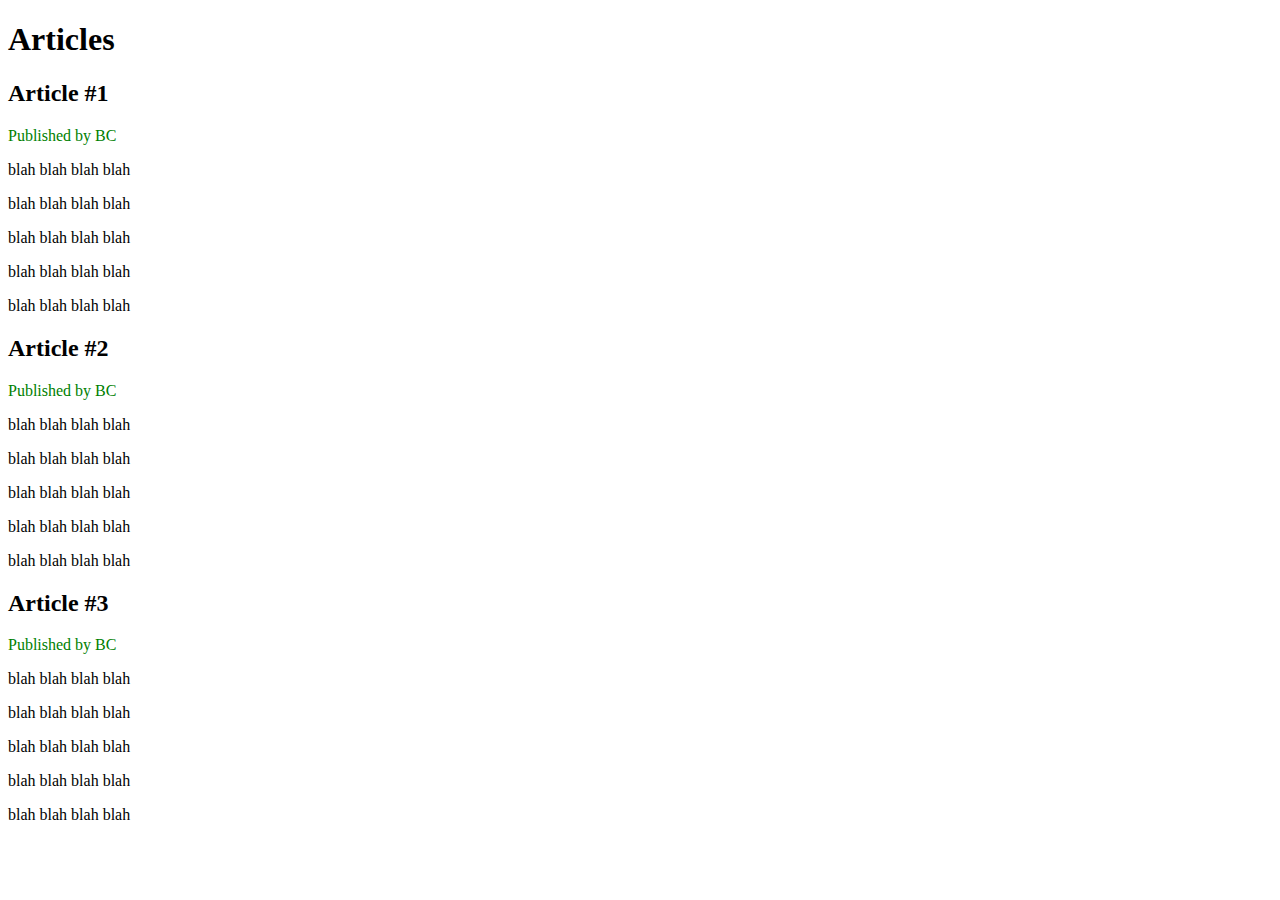
==== articles.html @ 9dd2dbd6 "Adjacent selector" ====
<!DOCTYPE html>
<html>

    <head>
            <title>CSS For Beginners</title>
            <link rel="stylesheet" type="text/css" href="css/syntax.css">
    </head>

    <body>

        <div id="header">   
            <h1>Articles</h1>
         </div>

         <div id="all-articles">

            <h2>Article #1</h2>
            <p>Published by BC</p>
            <p>blah blah blah blah</p>
            <p>blah blah blah blah</p>
            <p>blah blah blah blah</p>
            <p>blah blah blah blah</p>
            <p>blah blah blah blah</p>

            <h2>Article #2</h2>
            <p>Published by BC</p>
            <p>blah blah blah blah</p>
            <p>blah blah blah blah</p>
            <p>blah blah blah blah</p>
            <p>blah blah blah blah</p>
            <p>blah blah blah blah</p>

            <h2>Article #3</h2>
            <p>Published by BC</p>
            <p>blah blah blah blah</p>
            <p>blah blah blah blah</p>
            <p>blah blah blah blah</p>
            <p>blah blah blah blah</p>
            <p>blah blah blah blah</p>
         </div>

         
    </body>

</html>
---- css/syntax.css ----
#all-articles h2 + p{
    color: green;
}
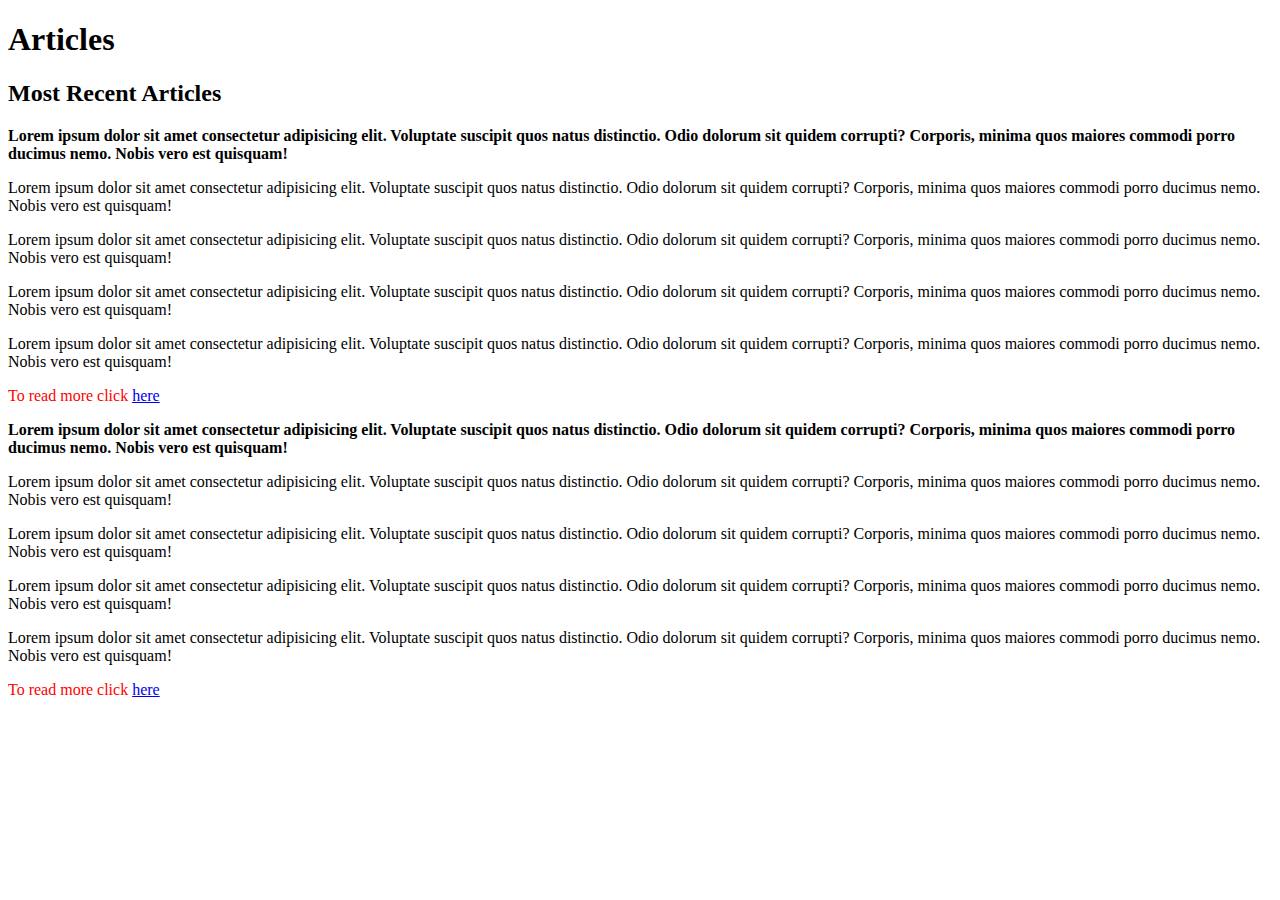
==== commit fb9e9783: "First and last child selector edited to syntax.css" ====
--- a/articles.html
+++ b/articles.html
@@ -1,45 +1,61 @@
 <!DOCTYPE html>
 <html>
 
-    <head>
-            <title>CSS For Beginners</title>
-            <link rel="stylesheet" type="text/css" href="css/syntax.css">
-    </head>
+<head>
+    <title>CSS For Beginners</title>
+    <link rel="stylesheet" type="text/css" href="css/syntax.css">
+</head>
 
-    <body>
+<body>
 
-        <div id="header">   
-            <h1>Articles</h1>
-         </div>
+    <div id="header">
+        <h1>Articles</h1>
+    </div>
 
-         <div id="all-articles">
+    <div id="all-articles">
 
-            <h2>Article #1</h2>
-            <p>Published by BC</p>
-            <p>blah blah blah blah</p>
-            <p>blah blah blah blah</p>
-            <p>blah blah blah blah</p>
-            <p>blah blah blah blah</p>
-            <p>blah blah blah blah</p>
+        <h2>Most Recent Articles</h2>
 
-            <h2>Article #2</h2>
-            <p>Published by BC</p>
-            <p>blah blah blah blah</p>
-            <p>blah blah blah blah</p>
-            <p>blah blah blah blah</p>
-            <p>blah blah blah blah</p>
-            <p>blah blah blah blah</p>
+        <article>
+            <p>Lorem ipsum dolor sit amet consectetur adipisicing elit. Voluptate suscipit quos natus distinctio. Odio
+                dolorum sit quidem corrupti? Corporis, minima quos maiores commodi porro ducimus nemo. Nobis vero est
+                quisquam!</p>
+                <p>Lorem ipsum dolor sit amet consectetur adipisicing elit. Voluptate suscipit quos natus distinctio. Odio
+                    dolorum sit quidem corrupti? Corporis, minima quos maiores commodi porro ducimus nemo. Nobis vero est
+                    quisquam!</p>
+                <p>Lorem ipsum dolor sit amet consectetur adipisicing elit. Voluptate suscipit quos natus distinctio. Odio
+                dolorum sit quidem corrupti? Corporis, minima quos maiores commodi porro ducimus nemo. Nobis vero est
+                quisquam!</p>   
+                <p>Lorem ipsum dolor sit amet consectetur adipisicing elit. Voluptate suscipit quos natus distinctio. Odio
+                    dolorum sit quidem corrupti? Corporis, minima quos maiores commodi porro ducimus nemo. Nobis vero est
+                    quisquam!</p>
+                <p>Lorem ipsum dolor sit amet consectetur adipisicing elit. Voluptate suscipit quos natus distinctio. Odio
+                dolorum sit quidem corrupti? Corporis, minima quos maiores commodi porro ducimus nemo. Nobis vero est
+                quisquam!</p>  
+                <p>To read more click <a href="#">here</a></p>
+        </article>
 
-            <h2>Article #3</h2>
-            <p>Published by BC</p>
-            <p>blah blah blah blah</p>
-            <p>blah blah blah blah</p>
-            <p>blah blah blah blah</p>
-            <p>blah blah blah blah</p>
-            <p>blah blah blah blah</p>
-         </div>
+        <article>
+            <p>Lorem ipsum dolor sit amet consectetur adipisicing elit. Voluptate suscipit quos natus distinctio. Odio
+                dolorum sit quidem corrupti? Corporis, minima quos maiores commodi porro ducimus nemo. Nobis vero est
+                quisquam!</p>
+                <p>Lorem ipsum dolor sit amet consectetur adipisicing elit. Voluptate suscipit quos natus distinctio. Odio
+                    dolorum sit quidem corrupti? Corporis, minima quos maiores commodi porro ducimus nemo. Nobis vero est
+                    quisquam!</p>
+                <p>Lorem ipsum dolor sit amet consectetur adipisicing elit. Voluptate suscipit quos natus distinctio. Odio
+                dolorum sit quidem corrupti? Corporis, minima quos maiores commodi porro ducimus nemo. Nobis vero est
+                quisquam!</p>   
+                <p>Lorem ipsum dolor sit amet consectetur adipisicing elit. Voluptate suscipit quos natus distinctio. Odio
+                    dolorum sit quidem corrupti? Corporis, minima quos maiores commodi porro ducimus nemo. Nobis vero est
+                    quisquam!</p>
+                <p>Lorem ipsum dolor sit amet consectetur adipisicing elit. Voluptate suscipit quos natus distinctio. Odio
+                dolorum sit quidem corrupti? Corporis, minima quos maiores commodi porro ducimus nemo. Nobis vero est
+                quisquam!</p>  
+                <p>To read more click <a href="#">here</a></p>
+        </article>
+    </div>
 
-         
-    </body>
+
+</body>
 
 </html>--- a/css/syntax.css
+++ b/css/syntax.css
@@ -1,3 +1,7 @@
-#all-articles h2 + p{
-    color: green;
+article p:first-child{
+    font-weight: bold;
+}
+
+article p:last-child{
+    color: red;
 }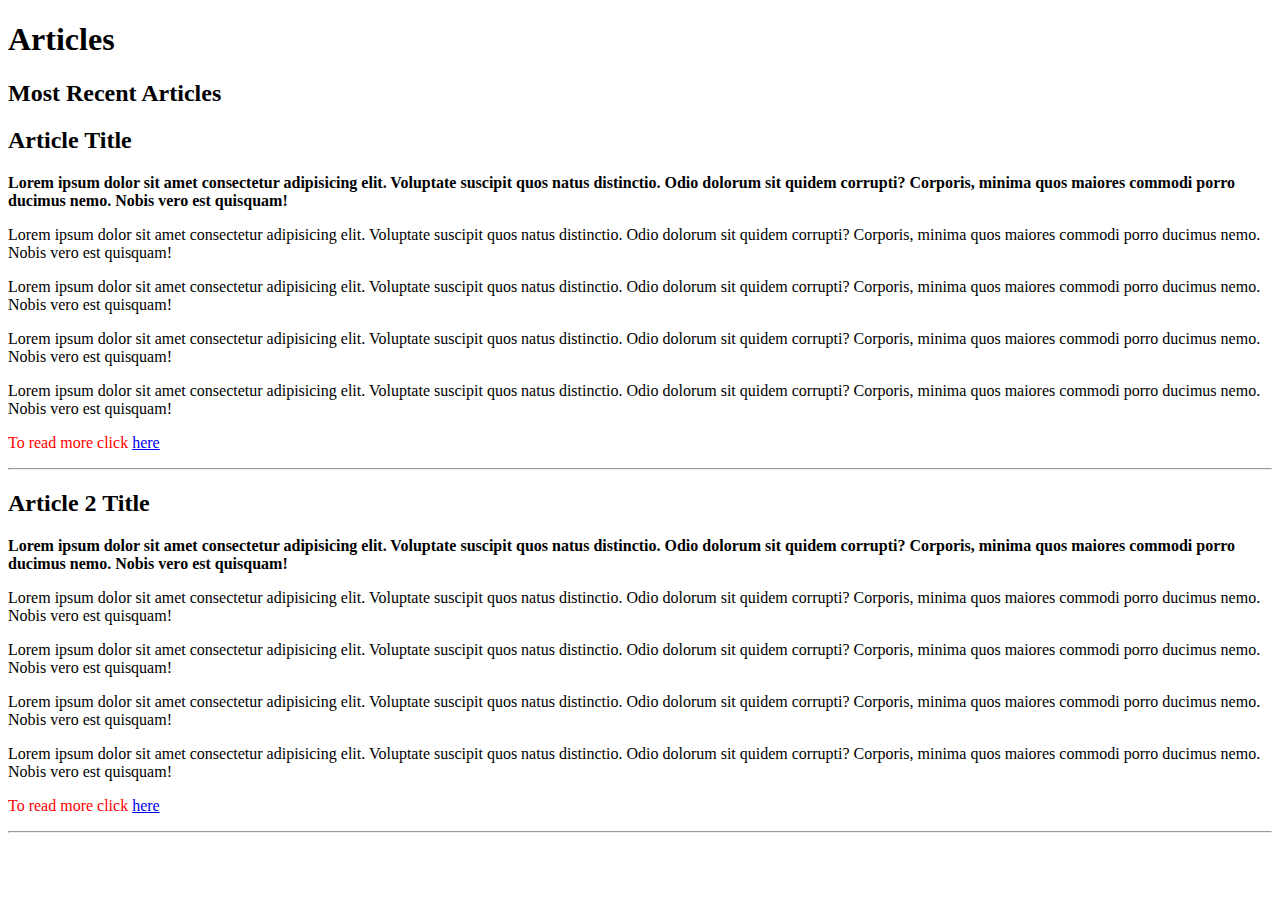
==== commit 40540014: "First and last of type edited in syntax.css" ====
--- a/articles.html
+++ b/articles.html
@@ -17,6 +17,7 @@
         <h2>Most Recent Articles</h2>
 
         <article>
+            <h2>Article Title</h2>
             <p>Lorem ipsum dolor sit amet consectetur adipisicing elit. Voluptate suscipit quos natus distinctio. Odio
                 dolorum sit quidem corrupti? Corporis, minima quos maiores commodi porro ducimus nemo. Nobis vero est
                 quisquam!</p>
@@ -33,9 +34,11 @@
                 dolorum sit quidem corrupti? Corporis, minima quos maiores commodi porro ducimus nemo. Nobis vero est
                 quisquam!</p>  
                 <p>To read more click <a href="#">here</a></p>
+                <hr>
         </article>
 
         <article>
+            <h2>Article 2 Title</h2>
             <p>Lorem ipsum dolor sit amet consectetur adipisicing elit. Voluptate suscipit quos natus distinctio. Odio
                 dolorum sit quidem corrupti? Corporis, minima quos maiores commodi porro ducimus nemo. Nobis vero est
                 quisquam!</p>
@@ -52,6 +55,7 @@
                 dolorum sit quidem corrupti? Corporis, minima quos maiores commodi porro ducimus nemo. Nobis vero est
                 quisquam!</p>  
                 <p>To read more click <a href="#">here</a></p>
+                <hr>
         </article>
     </div>
 
--- a/css/syntax.css
+++ b/css/syntax.css
@@ -1,7 +1,7 @@
-article p:first-child{
+article p:first-of-type{
     font-weight: bold;
 }
 
-article p:last-child{
+article p:last-of-type{
     color: red;
 }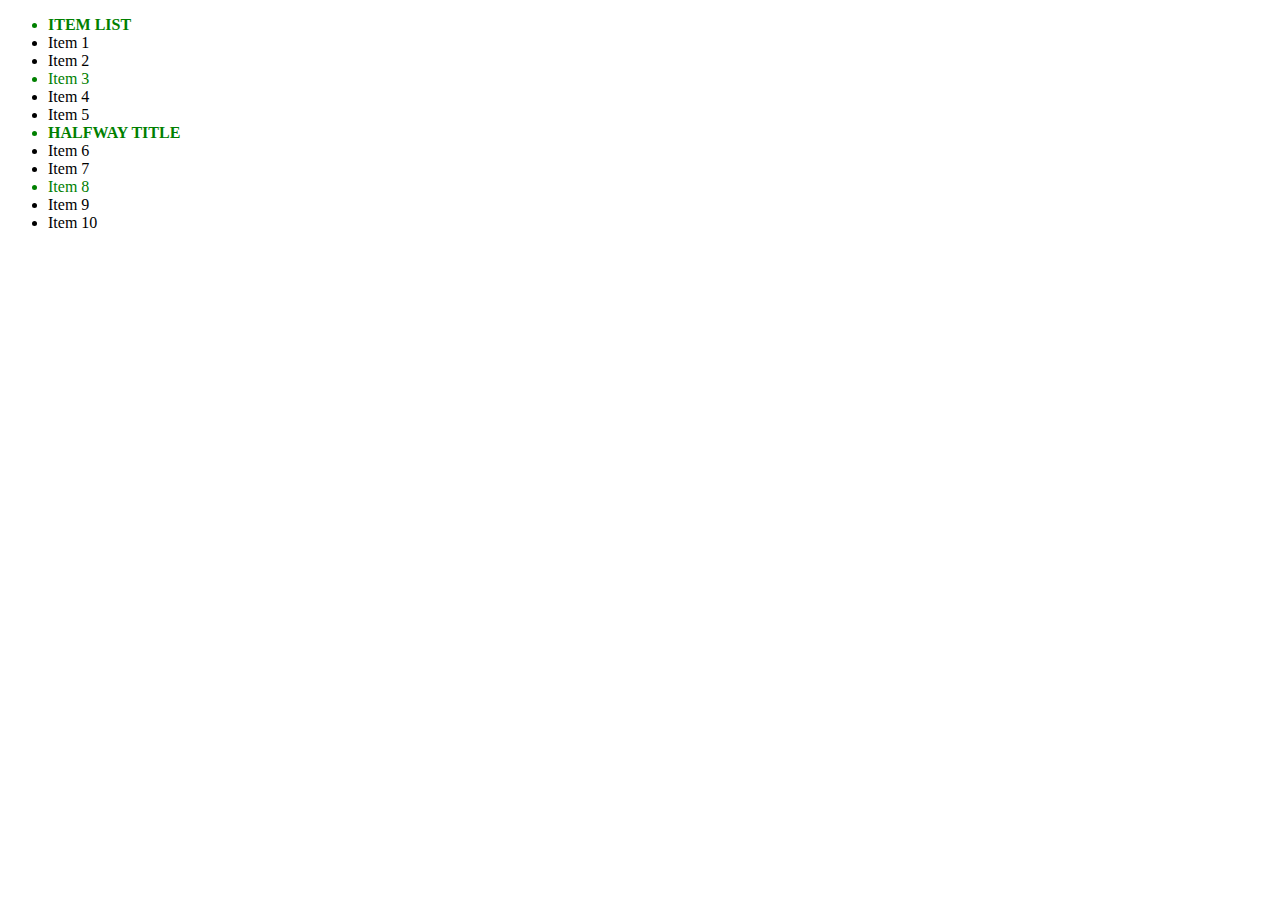
==== commit 4dc3d070: "modified syntax.css with nth of type selectors" ====
--- a/articles.html
+++ b/articles.html
@@ -1,65 +1,28 @@
 <!DOCTYPE html>
 <html>
 
-<head>
-    <title>CSS For Beginners</title>
-    <link rel="stylesheet" type="text/css" href="css/syntax.css">
-</head>
+    <head>
+        <title>CSS for Beginners</title>
+        <link rel="stylesheet" type="text/css" href="css/syntax.css">
+    </head>
 
-<body>
+    <body>
 
-    <div id="header">
-        <h1>Articles</h1>
-    </div>
-
-    <div id="all-articles">
-
-        <h2>Most Recent Articles</h2>
-
-        <article>
-            <h2>Article Title</h2>
-            <p>Lorem ipsum dolor sit amet consectetur adipisicing elit. Voluptate suscipit quos natus distinctio. Odio
-                dolorum sit quidem corrupti? Corporis, minima quos maiores commodi porro ducimus nemo. Nobis vero est
-                quisquam!</p>
-                <p>Lorem ipsum dolor sit amet consectetur adipisicing elit. Voluptate suscipit quos natus distinctio. Odio
-                    dolorum sit quidem corrupti? Corporis, minima quos maiores commodi porro ducimus nemo. Nobis vero est
-                    quisquam!</p>
-                <p>Lorem ipsum dolor sit amet consectetur adipisicing elit. Voluptate suscipit quos natus distinctio. Odio
-                dolorum sit quidem corrupti? Corporis, minima quos maiores commodi porro ducimus nemo. Nobis vero est
-                quisquam!</p>   
-                <p>Lorem ipsum dolor sit amet consectetur adipisicing elit. Voluptate suscipit quos natus distinctio. Odio
-                    dolorum sit quidem corrupti? Corporis, minima quos maiores commodi porro ducimus nemo. Nobis vero est
-                    quisquam!</p>
-                <p>Lorem ipsum dolor sit amet consectetur adipisicing elit. Voluptate suscipit quos natus distinctio. Odio
-                dolorum sit quidem corrupti? Corporis, minima quos maiores commodi porro ducimus nemo. Nobis vero est
-                quisquam!</p>  
-                <p>To read more click <a href="#">here</a></p>
-                <hr>
-        </article>
-
-        <article>
-            <h2>Article 2 Title</h2>
-            <p>Lorem ipsum dolor sit amet consectetur adipisicing elit. Voluptate suscipit quos natus distinctio. Odio
-                dolorum sit quidem corrupti? Corporis, minima quos maiores commodi porro ducimus nemo. Nobis vero est
-                quisquam!</p>
-                <p>Lorem ipsum dolor sit amet consectetur adipisicing elit. Voluptate suscipit quos natus distinctio. Odio
-                    dolorum sit quidem corrupti? Corporis, minima quos maiores commodi porro ducimus nemo. Nobis vero est
-                    quisquam!</p>
-                <p>Lorem ipsum dolor sit amet consectetur adipisicing elit. Voluptate suscipit quos natus distinctio. Odio
-                dolorum sit quidem corrupti? Corporis, minima quos maiores commodi porro ducimus nemo. Nobis vero est
-                quisquam!</p>   
-                <p>Lorem ipsum dolor sit amet consectetur adipisicing elit. Voluptate suscipit quos natus distinctio. Odio
-                    dolorum sit quidem corrupti? Corporis, minima quos maiores commodi porro ducimus nemo. Nobis vero est
-                    quisquam!</p>
-                <p>Lorem ipsum dolor sit amet consectetur adipisicing elit. Voluptate suscipit quos natus distinctio. Odio
-                dolorum sit quidem corrupti? Corporis, minima quos maiores commodi porro ducimus nemo. Nobis vero est
-                quisquam!</p>  
-                <p>To read more click <a href="#">here</a></p>
-                <hr>
-        </article>
-    </div>
-
-
-</body>
+       <ul>
+           <li>ITEM LIST</li>
+           <li>Item 1</li>
+           <li>Item 2</li>
+           <li>Item 3</li>
+           <li>Item 4</li>
+           <li>Item 5</li>
+           <li>HALFWAY TITLE</li>
+           <li>Item 6</li>
+           <li>Item 7</li>
+           <li>Item 8</li>
+           <li>Item 9</li>
+           <li>Item 10</li>
+       </ul>
+        
+    </body>
 
 </html>--- a/css/syntax.css
+++ b/css/syntax.css
@@ -1,7 +1,8 @@
-article p:first-of-type{
+li:nth-child(1), li:nth-child(7){
     font-weight: bold;
 }
 
-article p:last-of-type{
-    color: red;
-}+li:nth-child(3n + 1) {
+    color: green;
+}
+
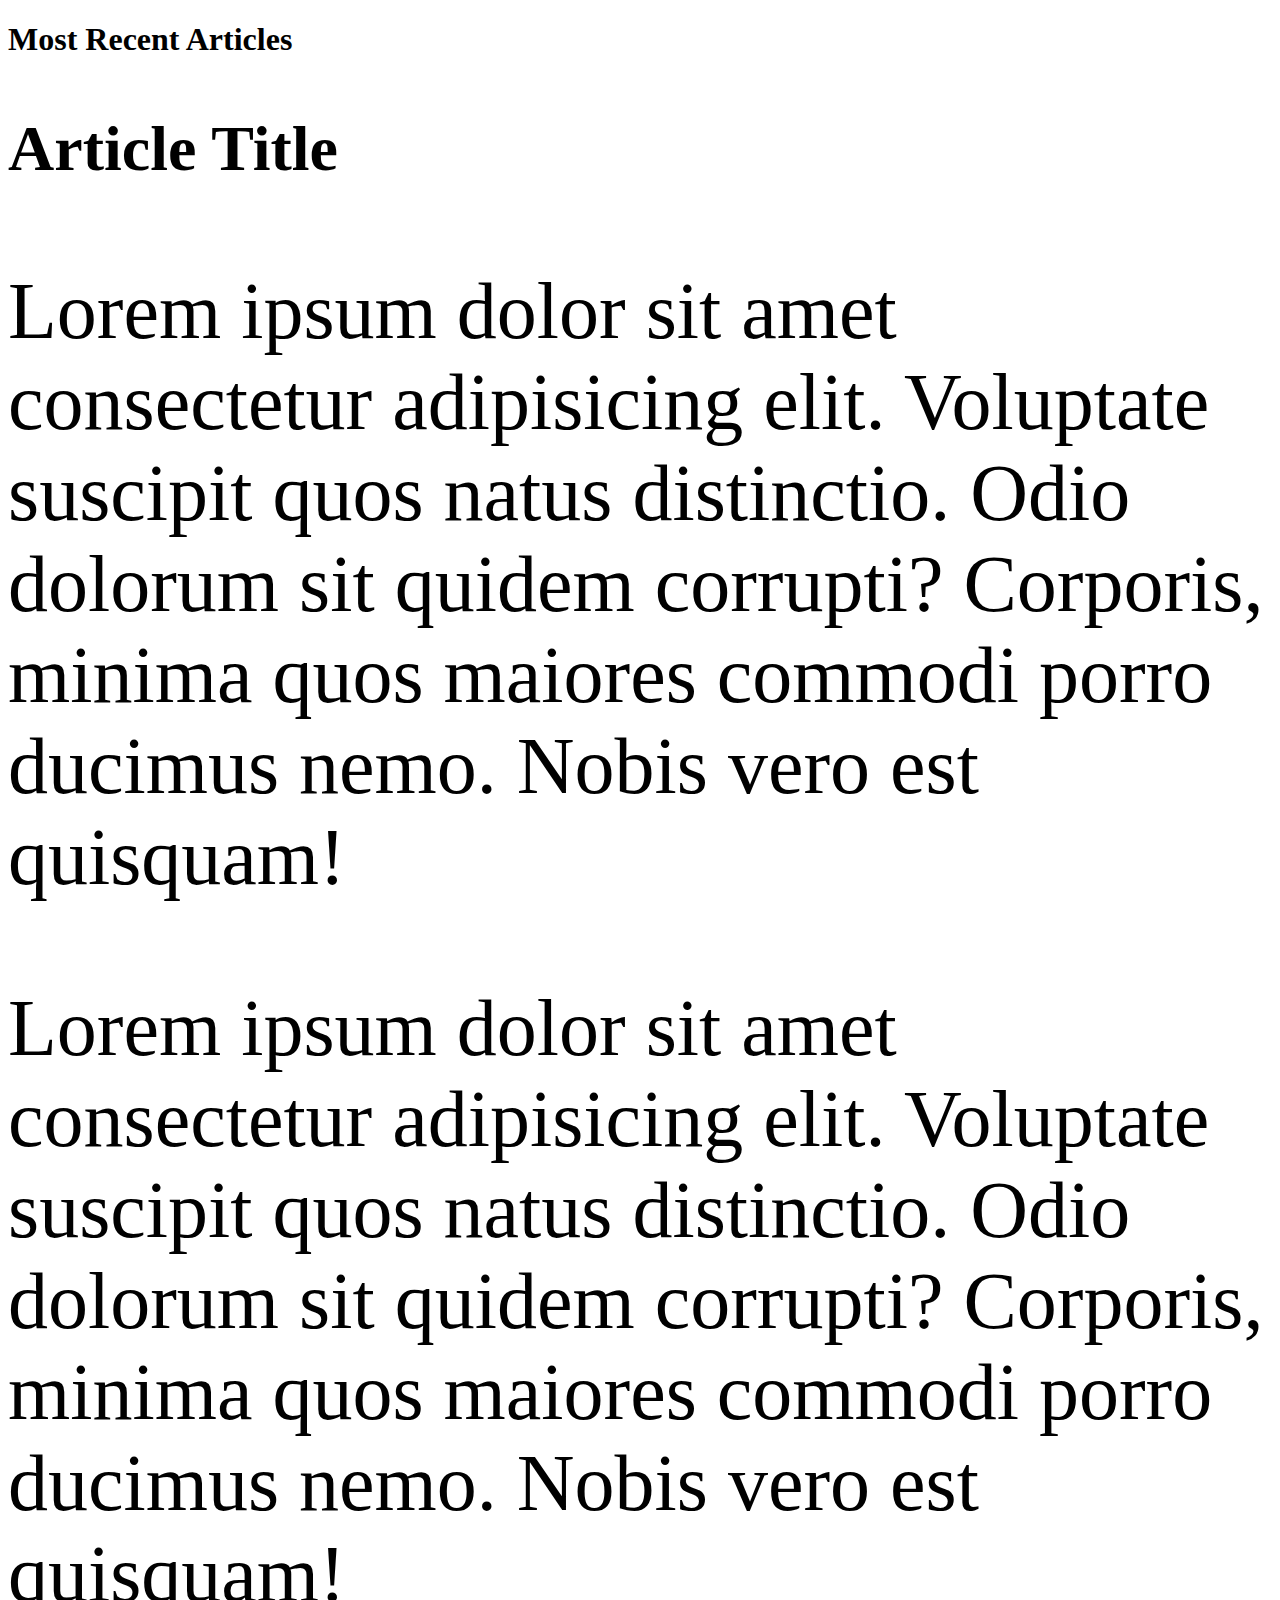
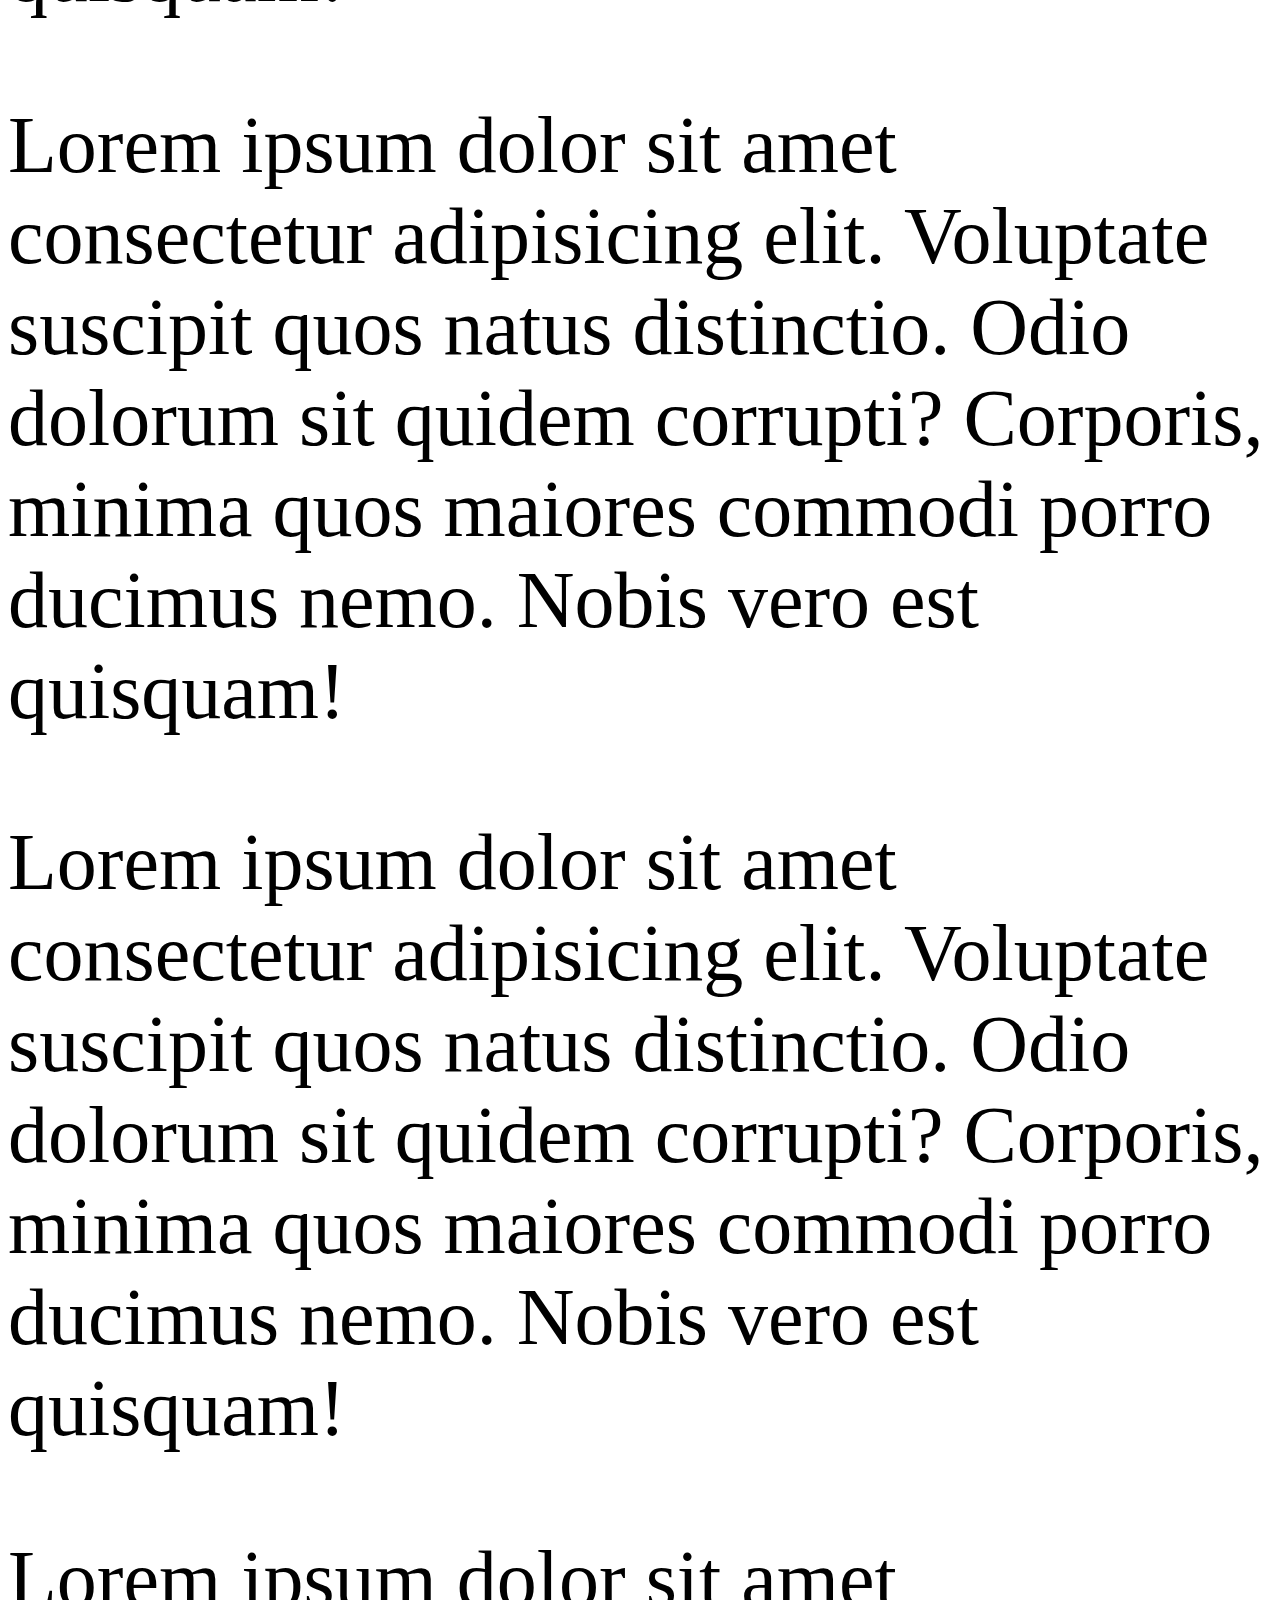
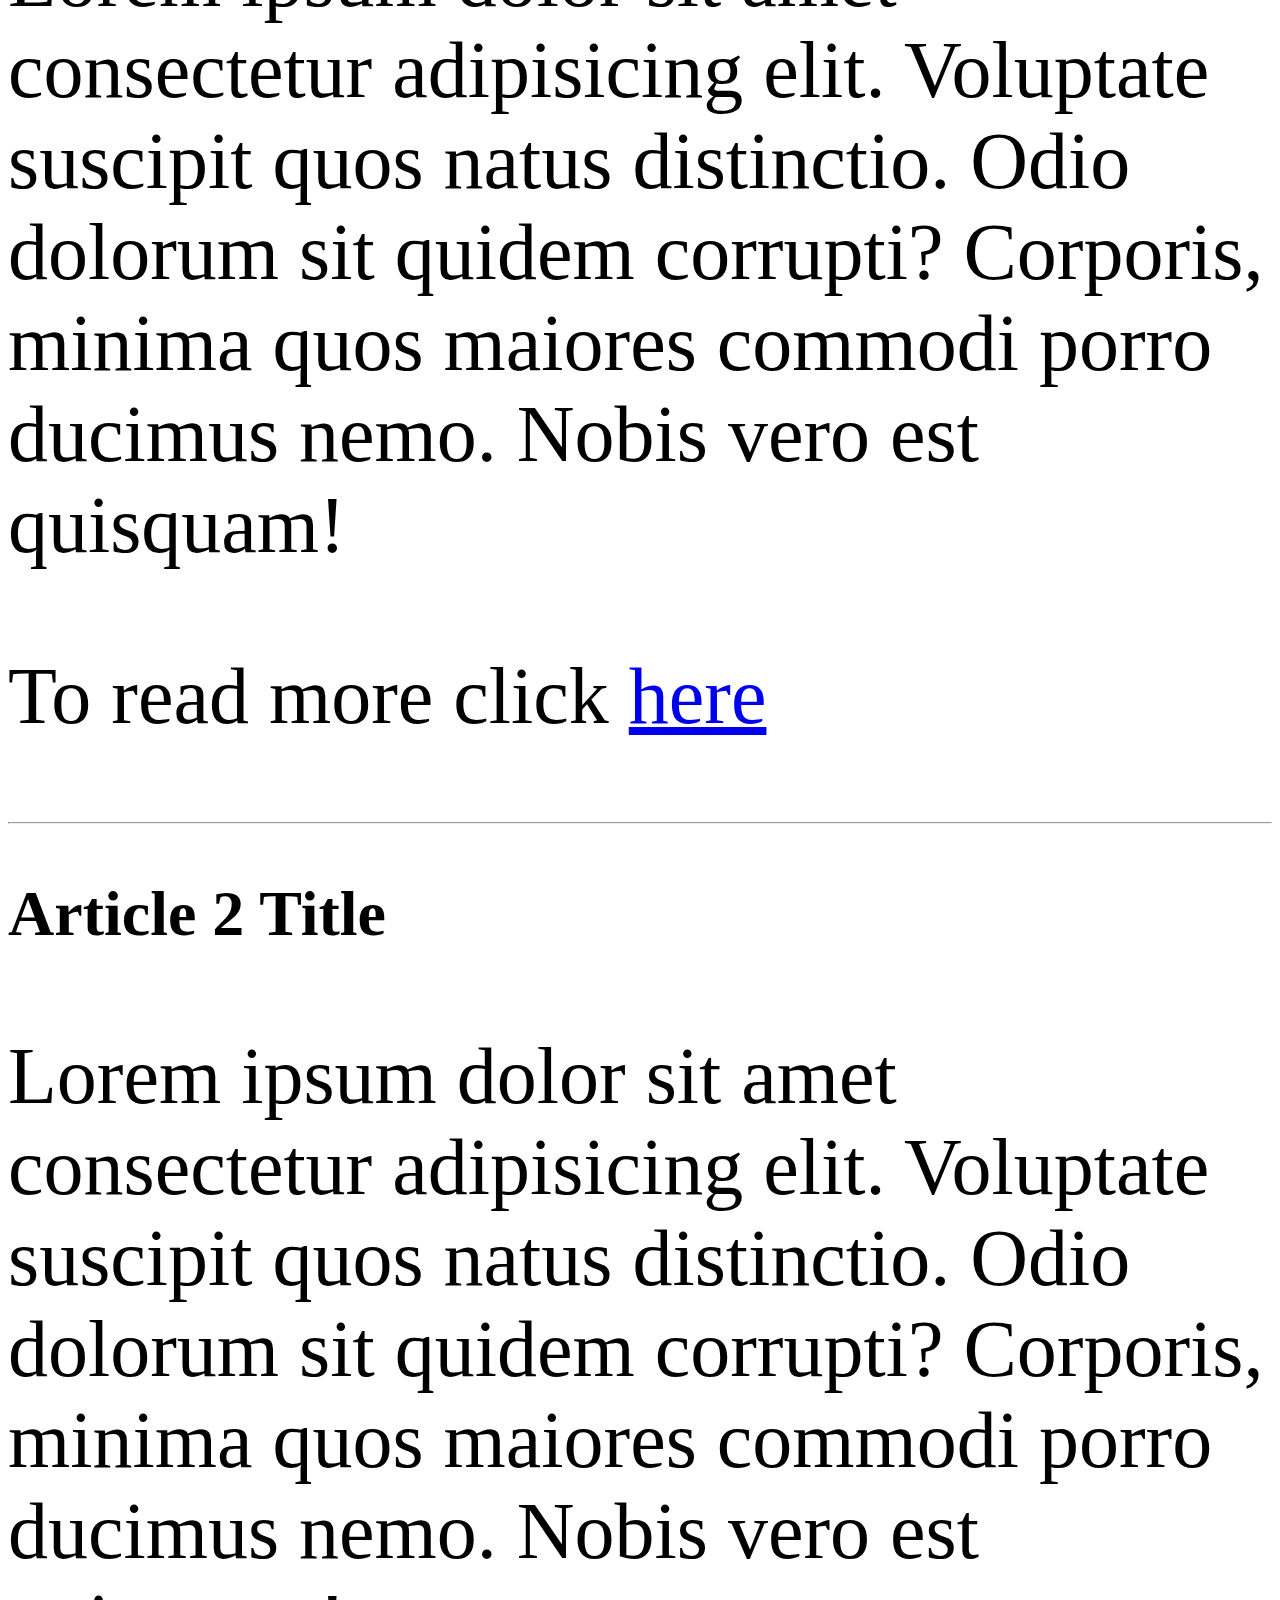
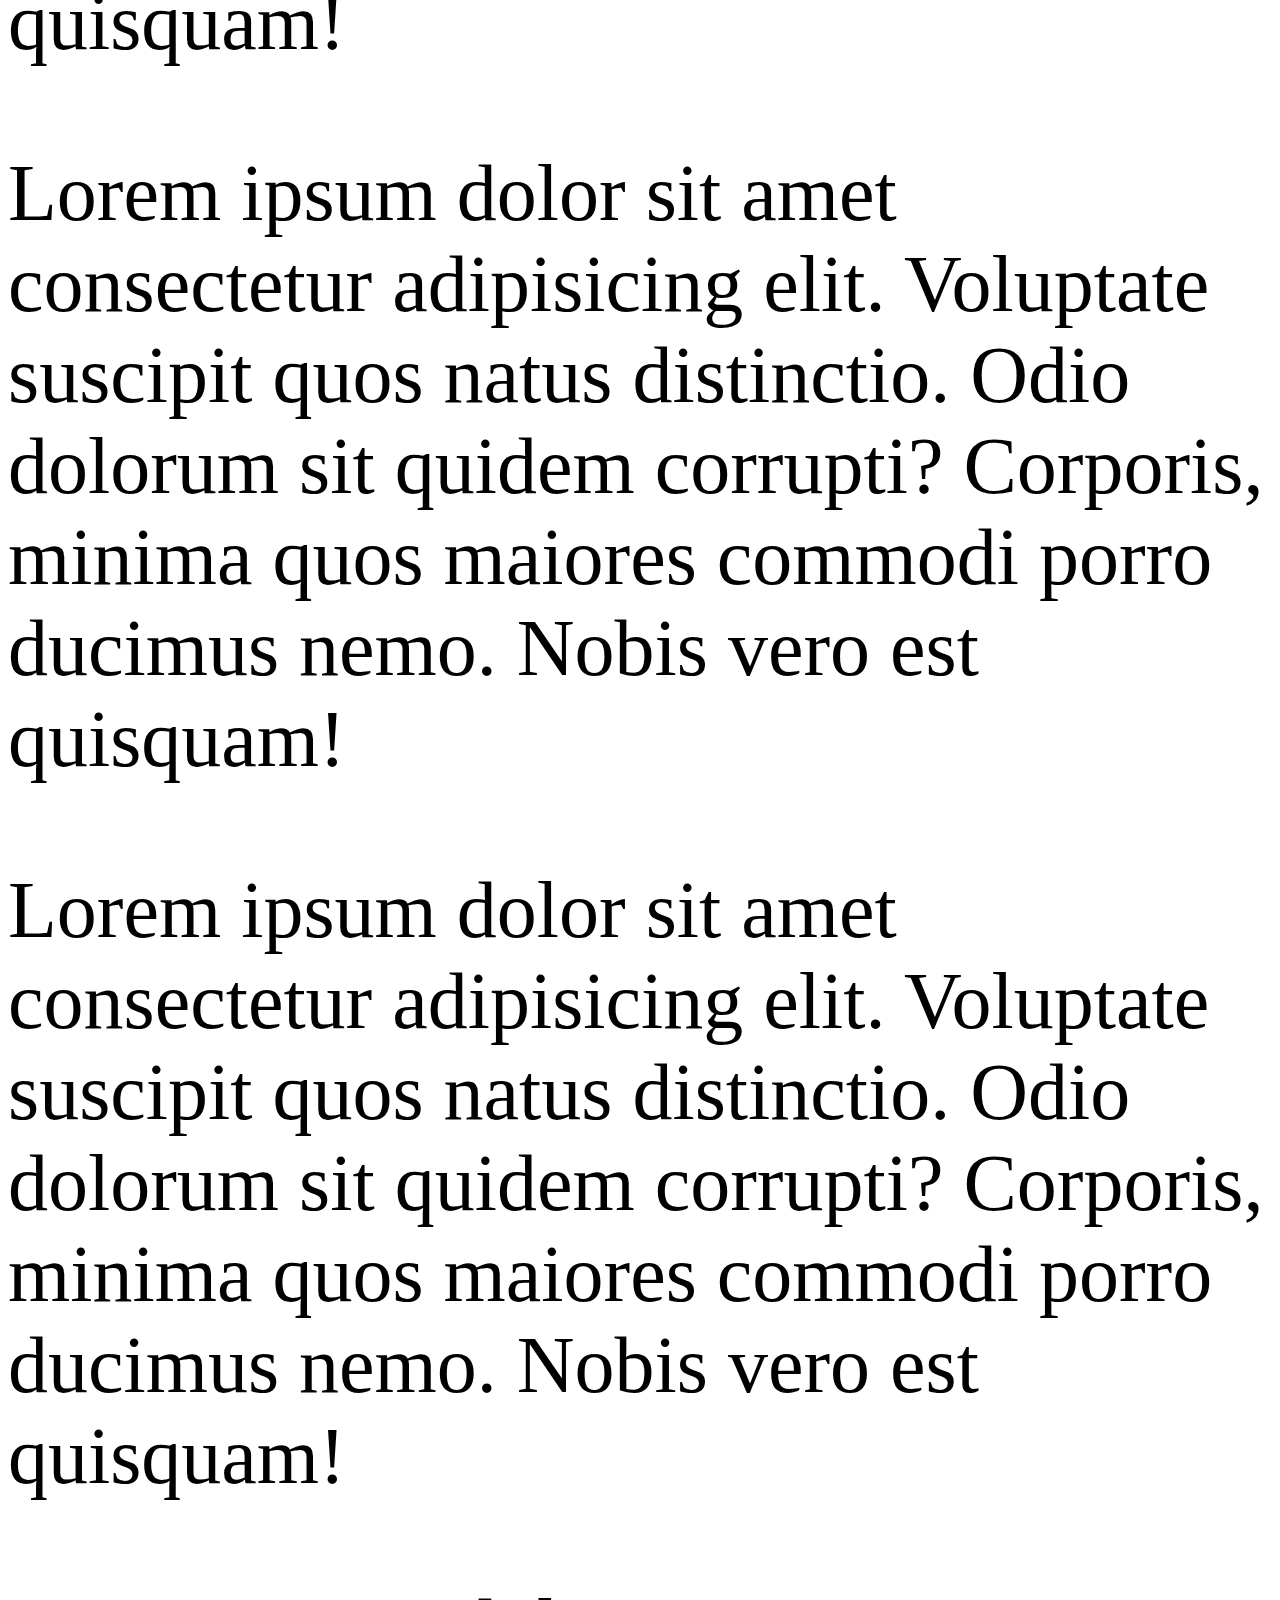
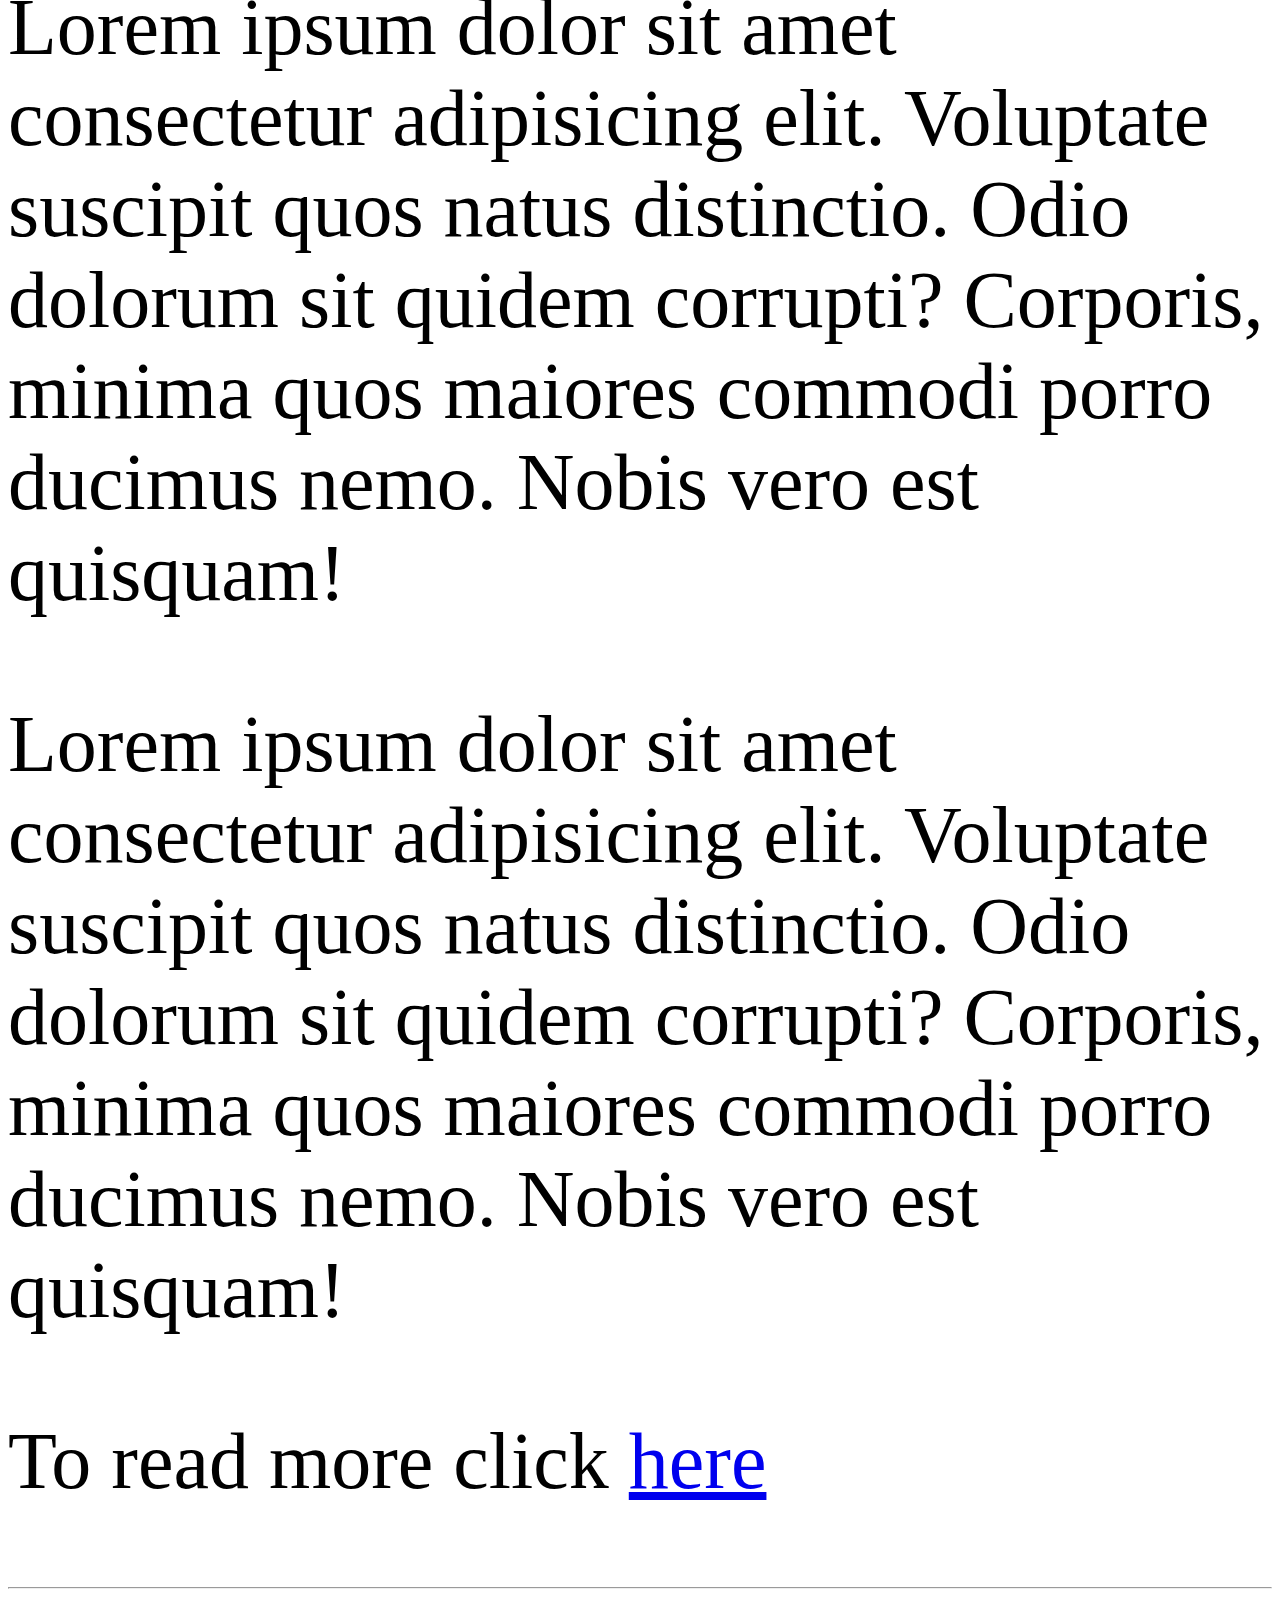
==== commit 8d4e0f1f: "Trying out font size and different measurement in syntax.css" ====
--- a/articles.html
+++ b/articles.html
@@ -1,28 +1,60 @@
 <!DOCTYPE html>
 <html>
 
-    <head>
-        <title>CSS for Beginners</title>
-        <link rel="stylesheet" type="text/css" href="css/syntax.css">
-    </head>
+<head>
+    <title>Articles</title>
+    <link rel="stylesheet" type="text/css" href="css/syntax.css">
+</head>
 
-    <body>
+<body>
 
-       <ul>
-           <li>ITEM LIST</li>
-           <li>Item 1</li>
-           <li>Item 2</li>
-           <li>Item 3</li>
-           <li>Item 4</li>
-           <li>Item 5</li>
-           <li>HALFWAY TITLE</li>
-           <li>Item 6</li>
-           <li>Item 7</li>
-           <li>Item 8</li>
-           <li>Item 9</li>
-           <li>Item 10</li>
-       </ul>
-        
-    </body>
+
+        <h1>Most Recent Articles</h1>
+
+        <article>
+            <h2>Article Title</h2>
+            <p>Lorem ipsum dolor sit amet consectetur adipisicing elit. Voluptate suscipit quos natus distinctio. Odio
+                dolorum sit quidem corrupti? Corporis, minima quos maiores commodi porro ducimus nemo. Nobis vero est
+                quisquam!</p>
+                <p>Lorem ipsum dolor sit amet consectetur adipisicing elit. Voluptate suscipit quos natus distinctio. Odio
+                    dolorum sit quidem corrupti? Corporis, minima quos maiores commodi porro ducimus nemo. Nobis vero est
+                    quisquam!</p>
+                <p>Lorem ipsum dolor sit amet consectetur adipisicing elit. Voluptate suscipit quos natus distinctio. Odio
+                dolorum sit quidem corrupti? Corporis, minima quos maiores commodi porro ducimus nemo. Nobis vero est
+                quisquam!</p>   
+                <p>Lorem ipsum dolor sit amet consectetur adipisicing elit. Voluptate suscipit quos natus distinctio. Odio
+                    dolorum sit quidem corrupti? Corporis, minima quos maiores commodi porro ducimus nemo. Nobis vero est
+                    quisquam!</p>
+                <p>Lorem ipsum dolor sit amet consectetur adipisicing elit. Voluptate suscipit quos natus distinctio. Odio
+                dolorum sit quidem corrupti? Corporis, minima quos maiores commodi porro ducimus nemo. Nobis vero est
+                quisquam!</p>  
+                <p>To read more click <a href="#">here</a></p>
+                <hr>
+        </article>
+
+        <article>
+            <h2>Article 2 Title</h2>
+            <p>Lorem ipsum dolor sit amet consectetur adipisicing elit. Voluptate suscipit quos natus distinctio. Odio
+                dolorum sit quidem corrupti? Corporis, minima quos maiores commodi porro ducimus nemo. Nobis vero est
+                quisquam!</p>
+                <p>Lorem ipsum dolor sit amet consectetur adipisicing elit. Voluptate suscipit quos natus distinctio. Odio
+                    dolorum sit quidem corrupti? Corporis, minima quos maiores commodi porro ducimus nemo. Nobis vero est
+                    quisquam!</p>
+                <p>Lorem ipsum dolor sit amet consectetur adipisicing elit. Voluptate suscipit quos natus distinctio. Odio
+                dolorum sit quidem corrupti? Corporis, minima quos maiores commodi porro ducimus nemo. Nobis vero est
+                quisquam!</p>   
+                <p>Lorem ipsum dolor sit amet consectetur adipisicing elit. Voluptate suscipit quos natus distinctio. Odio
+                    dolorum sit quidem corrupti? Corporis, minima quos maiores commodi porro ducimus nemo. Nobis vero est
+                    quisquam!</p>
+                <p>Lorem ipsum dolor sit amet consectetur adipisicing elit. Voluptate suscipit quos natus distinctio. Odio
+                dolorum sit quidem corrupti? Corporis, minima quos maiores commodi porro ducimus nemo. Nobis vero est
+                quisquam!</p>  
+                <p>To read more click <a href="#">here</a></p>
+                <hr>
+        </article>
+    </div>
+
+
+</body>
 
 </html>--- a/css/syntax.css
+++ b/css/syntax.css
@@ -1,8 +1,11 @@
-li:nth-child(1), li:nth-child(7){
-    font-weight: bold;
+article{
+    font-size: 16px;
 }
 
-li:nth-child(3n + 1) {
-    color: green;
+article h2{
+    font-size: 4em;
 }
 
+article p{
+    font-size: 500%;
+}